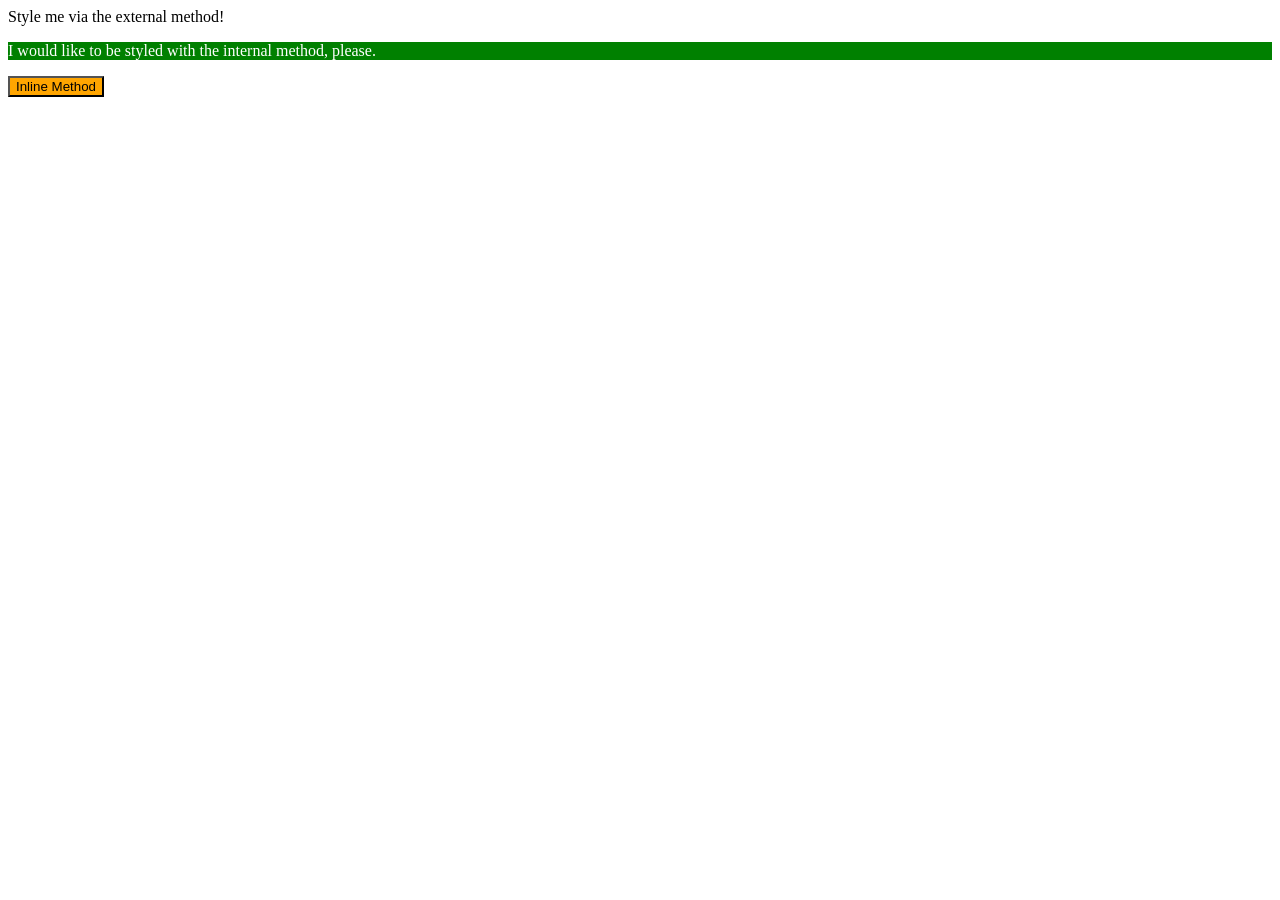
==== foundations/intro-to-css/01-css-methods/index.html @ d550e38a "Added styles.css file and linked it to index.html Styled the elements withing the mentioned html" ====
<!DOCTYPE html>
<html lang="en">
  <head>
    <meta charset="UTF-8">
    <meta http-equiv="X-UA-Compatible" content="IE=edge">
    <meta name="viewport" content="width=device-width, initial-scale=1.0">
    <link rel="stylesheet" href="styles.css">
    <title>Methods for Adding CSS</title>
    <style>
      p{
        color: white;
        background-color: green;
      }
    </style>
  </head>
  <body>
    <div>Style me via the external method!</div>
    <p>I would like to be styled with the internal method, please.</p>
    <button style="background-color: orange; border: 4m solid grey">Inline Method</button>
  </body>
</html>
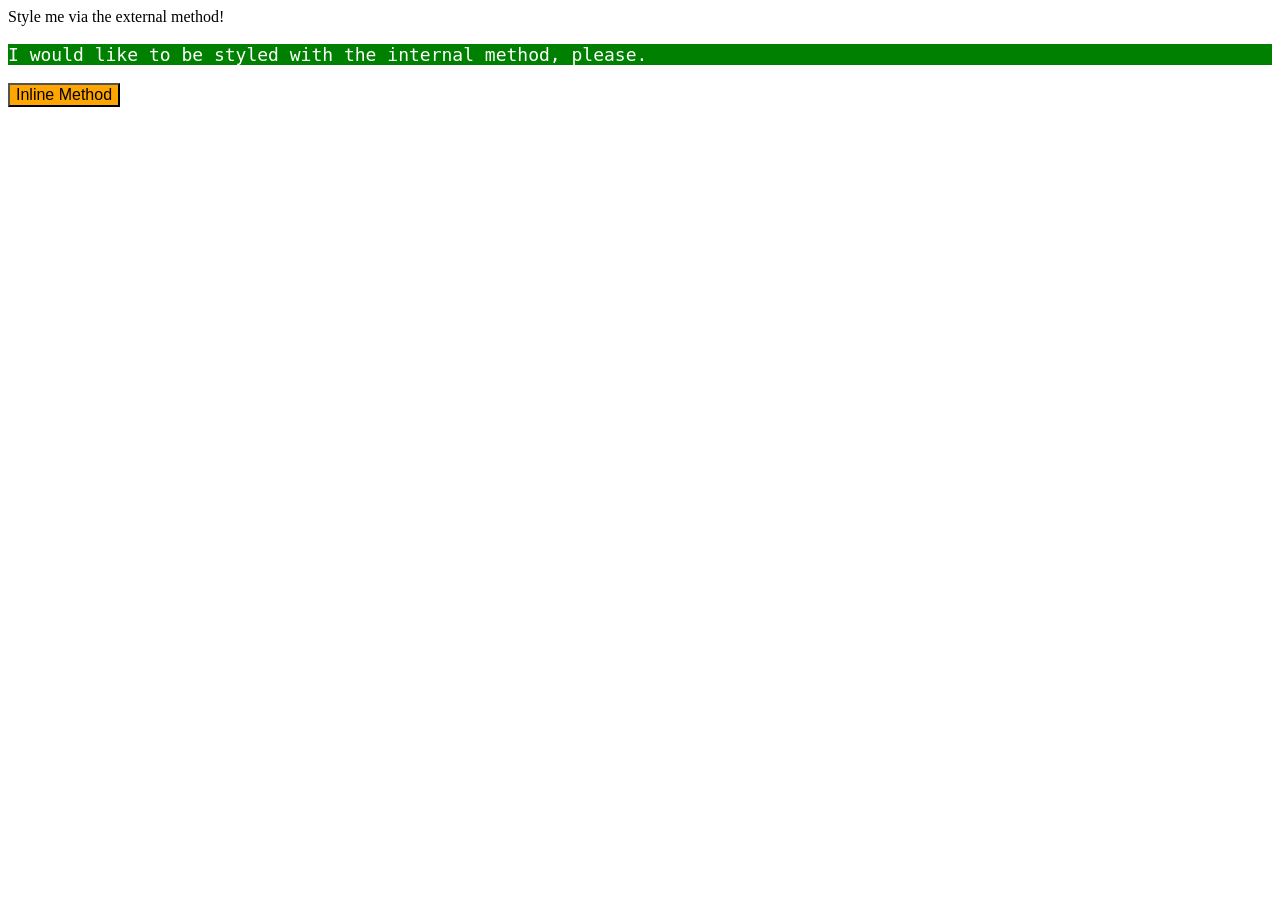
==== commit 183aad36: "Added additional styling to the elements" ====
--- a/foundations/intro-to-css/01-css-methods/index.html
+++ b/foundations/intro-to-css/01-css-methods/index.html
@@ -10,12 +10,15 @@
       p{
         color: white;
         background-color: green;
+        font-weight: semi-bold;
+        font-size: 18px;
+        font-family: "DejaVu Sans Mono";
       }
     </style>
   </head>
   <body>
     <div>Style me via the external method!</div>
     <p>I would like to be styled with the internal method, please.</p>
-    <button style="background-color: orange; border: 4m solid grey">Inline Method</button>
+    <button style="background-color: orange; border: 4m solid grey; font-size: 16px">Inline Method</button>
   </body>
 </html>
